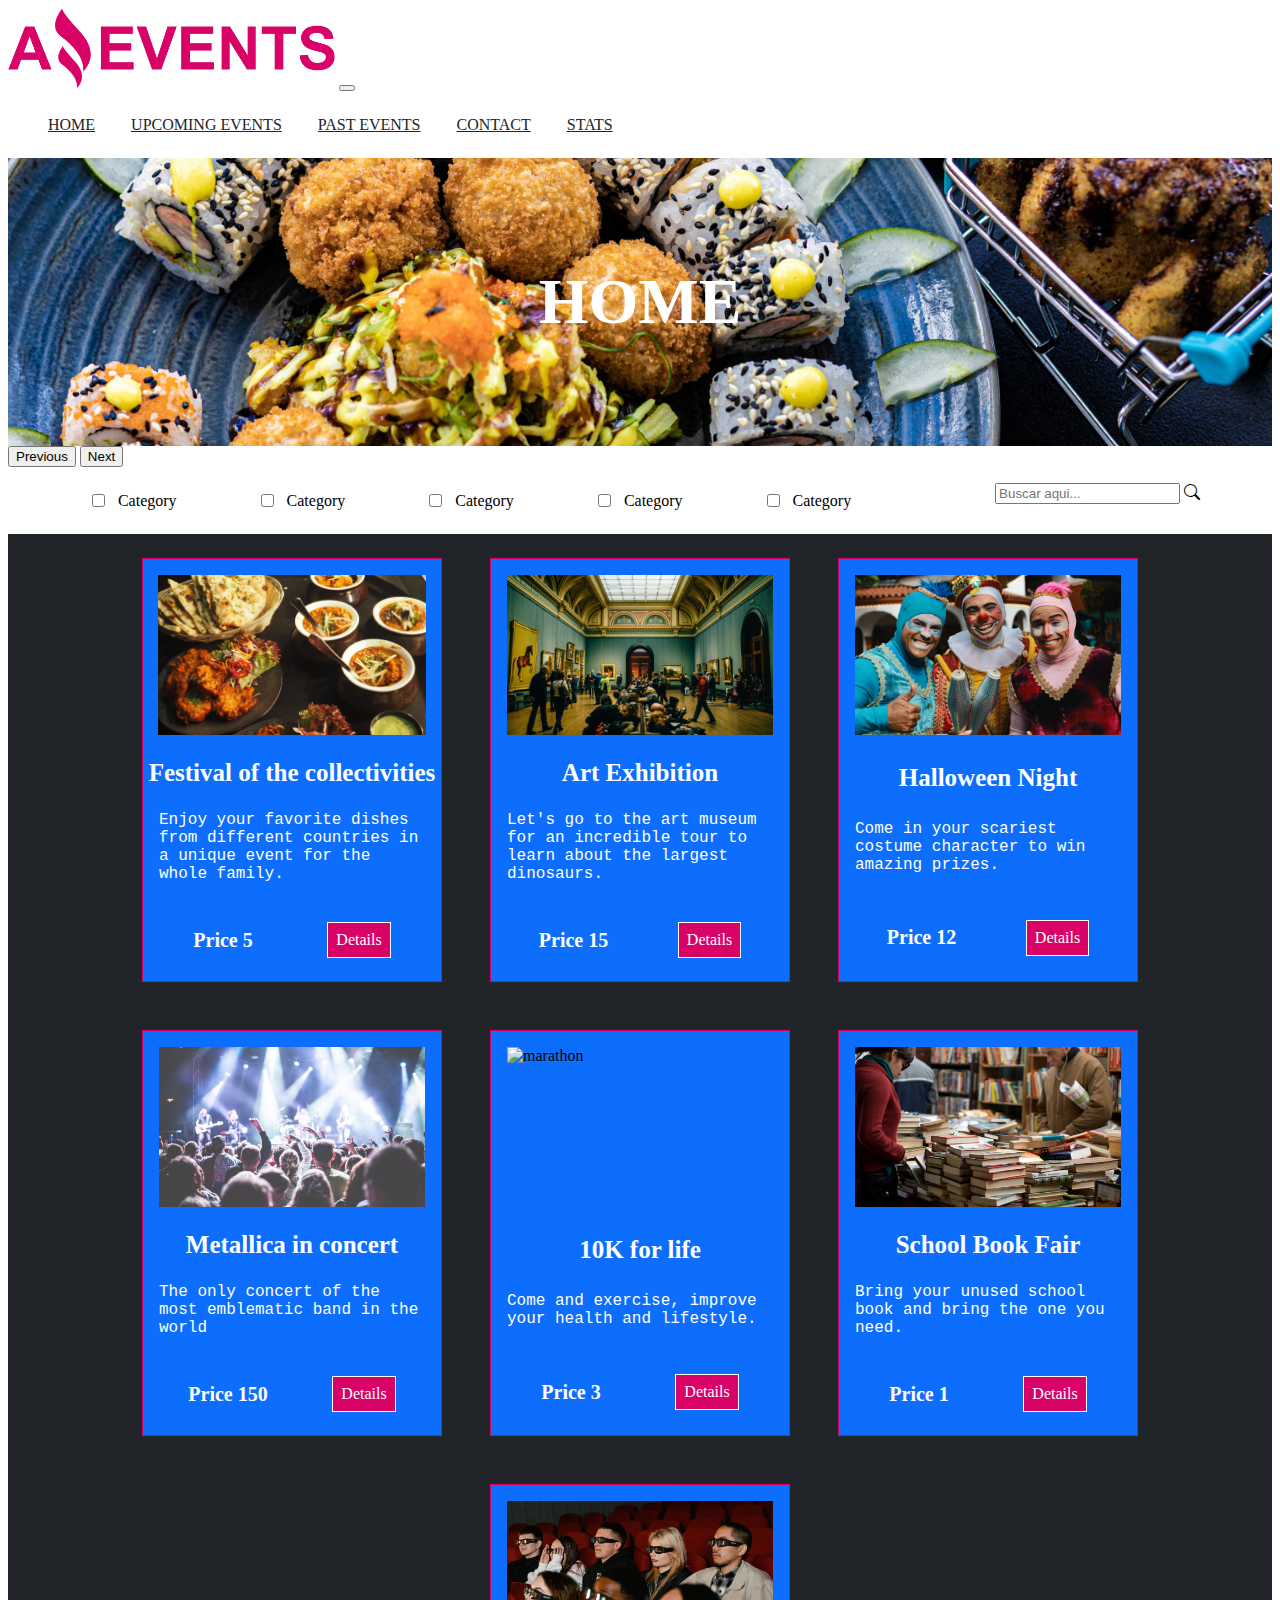
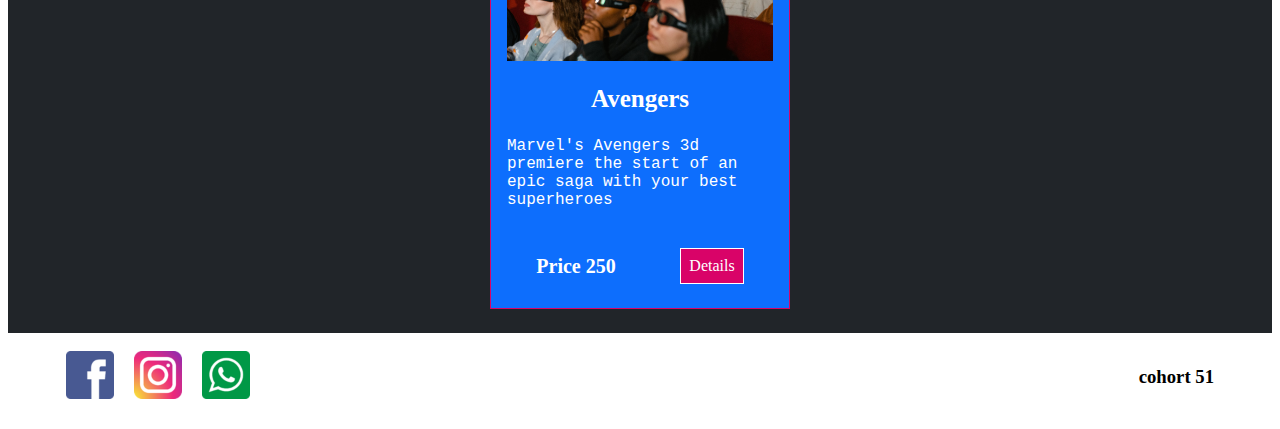
==== index.html @ bd360b9c "eventos" ====
<!DOCTYPE html>
<html lang="en">
<head>
    <meta charset="UTF-8">
    <meta name="viewport" content="width=device-width, initial-scale=1.0">
    <!-- bootstrap -->
    <link href="https://cdn.jsdelivr.net/npm/bootstrap@5.3.1/dist/css/bootstrap.min.css" rel="stylesheet" integrity="sha384-4bw+/aepP/YC94hEpVNVgiZdgIC5+VKNBQNGCHeKRQN+PtmoHDEXuppvnDJzQIu9" crossorigin="anonymous">
    <!-- inconos -->
    <link rel="stylesheet" href="https://cdn.jsdelivr.net/npm/bootstrap-icons@1.10.5/font/bootstrap-icons.css">

    <link rel="stylesheet" href="./styles.css">
    <link rel="shortcut icon" href="./assets/favicon.png" type="image/x-icon">
  </head>
<body>
    <header class="bg-dark">
      <h1>A Events</h1>
        <nav class="navbar navbar-expand-lg">
            <div class="container-fluid">
              <img src="./assets/amazing_brand.png" class="logo" alt="logo">
              <button class="navbar-toggler bg-white"" type="button" data-bs-toggle="collapse" data-bs-target="#navbarNavAltMarkup" aria-controls="navbarNavAltMarkup" aria-expanded="false" aria-label="Toggle navigation">
                <span class="navbar-toggler-icon"></span>
              </button>
              <div class="collapse navbar-collapse" id="navbarNavAltMarkup">
                <div class="navbar-nav">
                  <a class="navbar-brand " aria-current="page" href="./index.html">Home</a>
                  <a class="navbar-brand" href="./upcoming.html">Upcoming events</a>
                  <a class="navbar-brand" href="./past.html">Past Events</a>
                  <a class="navbar-brand" href="./contact.html">Contact</a>
                  <a class="navbar-brand" href="./stats.html">Stats</a>

                </div>
              </div>
            </div>
          </nav>

    <!-- carrousel -->

    <div id="carouselExample" class="carousel slide">
      <div class="carousel-inner">
   
          <div class="carousel-item active bn1">
            <h3>Home</h3>
        </div>
      </div>

      <button class="carousel-control-prev" type="button" data-bs-target="#carouselExample" data-bs-slide="prev">
        <span class="carousel-control-prev-icon" aria-hidden="true"></span>
        <span class="visually-hidden">Previous</span>
      </button>
      <button class="carousel-control-next" type="button" data-bs-target="#carouselExample" data-bs-slide="next">
        <span class="carousel-control-next-icon" aria-hidden="true"></span>
        <span class="visually-hidden">Next</span>
      </button>
<!-- fin carrousel -->

  </header>


  <main>
  <div class="check-nav">

    <div class="checked">
      <input type="checkbox" id="cat-1"><label for="">Category</label>
      <input type="checkbox" id="cat-1"><label for="">Category</label>
      <input type="checkbox" id="cat-1"><label for="">Category</label>
      <input type="checkbox" id="cat-1"><label for="">Category</label>
      <input type="checkbox" id="cat-1"><label for="">Category</label>
    </div>
      <form class="d-flex fondoForm" role="search">
        <input class="form-control me-2 anchoInput" type="search" placeholder="Buscar aqui..."
            aria-label="Search">
        <label class="btn " type="submit"><i class="bi-search"></i></label>
    </form>
  </div>
  <!-- article1 -->
   <section class="eventos">
      <article class="cart">
        <img src="./assets/food_fair.jpg" alt="food_fair">
        <h2 class="titulo-dc">Festival of the collectivities</h2>
        <p>Enjoy your favorite dishes from different countries in a unique event for the whole family.</p>
        <div class="pre-anc">
          <h2>Price 5</h2>
          <a href="./detail.html">Details</a>
        </div>
      </article>
    
      <!-- article2 -->
      <article class="cart">
        <img src="./assets/outing_to_the_museum.jpg" alt="outing_to_the_museum">
        <h2 class="titulo-dc">Art Exhibition</h2>
        <p>Let's go to the art museum for an incredible tour to learn about the largest dinosaurs.</p>
        <div class="pre-anc">
          <h2>Price 15</h2>
          <a href="detail.html">Details</a>
        </div>
      </article>
    
      <!-- article3 -->
       <article class="cart">
        <img src="./assets/costume_party.jpg" alt="costume_party">
        <h2 class="titulo-dc">Halloween Night</h2>
        <p>Come in your scariest costume character to win amazing prizes.</p>
        <div class="pre-anc">
          <h2>Price 12</h2>
          <a href="detail.html">Details</a>
        </div>
      </article>
    
    <!-- article4 -->
      <article class="cart">
        <img src="./assets/music_concert.jpg" alt="music_concert">
        <h2 class="titulo-dc">Metallica in concert</h2>
        <p>The only concert of the most emblematic band in the world</p>
        <div class="pre-anc">
          <h2>Price 150</h2>
          <a href="detail.html">Details</a>
        </div>
      </article>
    
      <!-- article5 -->
      <article class="cart">
        <img src="./assets/marathon.jpg" alt="marathon">
        <h2 class="titulo-dc">10K for life</h2>
        <p>Come and exercise, improve your health and lifestyle.</p>
        <div class="pre-anc">
          <h2>Price 3</h2>
          <a href="detail.html">Details</a>
        </div>
      </article>

      <!-- article6 -->
      <article class="cart">
        <img src="./assets/books.jpg" alt="books">
        <h2 class="titulo-dc">School Book Fair</h2>
        <p>Bring your unused school book and bring the one you need.</p>
        <div class="pre-anc">
          <h2>Price 1</h2>
          <a href="detail.html">Details</a>
        </div>
      </article>

      <!-- article7 -->
      <article class="cart">
        <img src="./assets/cinema.jpg" alt="cinema">
        <h2 class="titulo-dc">Avengers</h2>
        <p>Marvel's Avengers 3d premiere the start of an epic saga with your best superheroes</p>
        <div class="pre-anc">
          <h2>Price 250</h2>
          <a href="detail.html">Details</a>
        </div>
      </article>
    </section>
  
  </main>
  
  <footer>
    <div class="social">
      <img src="./assets/facebook.png" alt="facebook">
      <img src="./assets/instagram.png" alt="instagram">
      <img src="./assets/whatsapp.png" alt="whatsapp">

    </div>
    
    <h3>cohort 51</h3>
  </footer>


  <script src="https://cdn.jsdelivr.net/npm/bootstrap@5.3.1/dist/js/bootstrap.bundle.min.js"
  integrity="sha384-HwwvtgBNo3bZJJLYd8oVXjrBZt8cqVSpeBNS5n7C8IVInixGAoxmnlMuBnhbgrkm"
  crossorigin="anonymous"></script>
  </body>
</html>
---- styles.css ----
:root{
    --black-nav:#212529;
    --white:white;
    --blue-label:#0d6efd;
    --red-danger:#dc3545;
    --grey:#2b3035;
    --events:#d90368;
    --fondo-secu:#2f3542;
    --fondo-alt:#5352ed;
    --borde:#3742fa;
}

.logo{
    height: 5rem;
}

h1{
    display: none;
}
#navbarNavAltMarkup{
    justify-content: end;
    padding:1.5rem;
}

.navbar-brand{
    color:var(--black-nav);
    background-color:var(--white);
    padding: 1rem;
    text-transform: uppercase;
    
}

.carousel-inner{
    height: 18rem;
    color: var(--white);
    text-transform: uppercase;

  
}

.carousel-inner>.carousel-item{
    height: 100%;
    background-size: cover;
    object-fit: cover;
    background-position: center;
    display: flex;
    justify-content: center;
    align-items: center;
}

.carousel-item h3{
    font-size: 4rem;
}

.bn1{
    background: url(./assets/optional_banner_1.jpg);
}

.bn2{
    background:url(./assets/optional_banner_2.jpg);
}
.bn3{
    background: url(./assets/optional_banner_3.jpg);
}
.bn4{
    background: url(./assets/optional_banner_4.jpg);
}

.bn5{
    background: url(./assets/optional_banner_5.jpg);
}
.check-nav{
    display: flex;
    justify-content:space-evenly;
    flex-wrap: wrap;
  padding: 1rem;
}

.checked{
   display: flex;
   align-items: center;
  justify-content: space-evenly;
  margin: .5rem;
}

.checked label{
    margin-left: 10px;
    margin-right: 5rem;
}

.eventos{
    background-color:var(--black-nav);
    display: flex;
    flex-wrap: wrap;
    justify-content: center;
    width: 100%;
}

.eventos article{
     background-color: var(--blue-label);
    border: 1px solid var(--events); 
    width: 300px;
    margin: 1.5rem;
    display: flex;
    justify-content: center;
    flex-wrap: wrap;
    box-sizing: border-box;

}

.eventos .cart img{
    width: 90%;
    height: 10rem;
    object-fit: cover;
   margin: 1rem;
    
}

.eventos .cart p{
    color: var(--white);
    font-family: 'Courier New', Courier, monospace;
    margin: 1rem;
}

.titulo-dc{
    font-size:25px;
    color:var(--white);
    text-align: center;
    margin: .5rem 0;
}

.pre-anc{
    width: 100%;
    padding: .5rem;
    margin: 5px;
    display: flex;
    align-items: center;
    justify-content:space-around;
}

.pre-anc h2{
    font-size: 20px;
    color: var(--white);
}


.pre-anc a{
    color: var(--white);
    text-decoration: none;
    background-color: var(--events);
    border: 1px solid white;
    padding: 8px;
}

footer{
    display: flex;
    justify-content: space-between;
     padding: 10px; 
    box-sizing: border-box;
    align-items: center;
}


footer .social , footer h3{
    margin: .5rem 3rem;
}

.social img{
    margin-right:1rem;
    height: 3rem;
}

.contact{
    /* background: linear-gradient(150deg,var(--events),#5C3483,#58d68d); */
    background: #2f3542;
    display: flex;
    padding: 1rem;
    justify-content: center;
}




.form-box{
    margin: .5rem;
	width: 30rem;
	padding: 30px;
	background:var(--black-nav);
    color: var(--white);
    border: 1px solid var(--white);
}


.form-title{
	color:var(--white);
	text-transform: uppercase;
	font-weight: 500;

}


.form-box input[type="text"],
.form-box input[type="email"],
.form-box button[type="submit"],
.form-box textarea{

	border: 0;
	background: none;
	display: block;
	margin: 15px auto;
	padding: 14px 10px;
	text-align: center;
	border: 2px solid #3742fa;
	width: 22rem;
	outline: none;
	color: white;

	border-radius:24px;
	transition:0.25s;
}
.form-box textarea{
    resize: none;
    height: 6rem;
}

.form-box input[type="text"]:focus,
.form-box input[type="email"]:focus,
.form-box textarea:focus{
	width: 26rem;
	border-color: #fff;
}
.form-box button[type="submit"]{
	border: 0;
	background: #5352ed;
	cursor: pointer;
	border:2px solid #3742fa;
}
.form-box button[type="submit"]:hover{
	background: none;
}

.main-detalles img{
    min-height: 70vh;
}

.detalles{
    display: flex;
    margin: auto;
    padding: 1rem;
    border: 2px solid white;
    background: var(--fondo-secu);
    
}



.detalles .info, .detalles img{
  
    margin: .5rem;
}
.detalles img{
    background-position: center;
}

.detalles .info{
    color: var(--white);
    background: var(--black-nav);
    padding: 1rem;
    border: 1px solid var(--white);

}

.info p{
    margin: 0px;
}

.tabla-princi{
    margin: 2rem 0;
   background-color: var(--black-nav);
   color:white;
   font-family: Arial, Helvetica, sans-serif;
  
   width: 60rem;
   
  
}
.tabla-princi td{
    border: 1px solid white;
  
    height: 2rem;
    padding:5px
   
}
.fila-princi{
    background-color:var(--fondo-alt);
    font-size: 20px;
    line-height: 2;
    padding: 5px;
    border: 1px solid white;

}

.div-tabla{
    display: flex;
    background-color: var(--fondo-secu);
    align-items: center;
    justify-content: center;
}


@media  (min-width:991px) and (max-width:1090px) {
    
    .navbar-brand{
        padding: .65rem;
        font-size: 18px;
    }

    .checked label{
        margin-left: 5px;
        margin-right: 2rem;
    }
   

    
}

@media (max-width:991px) {
    
    .navbar-brand{
        padding: .65rem;
        font-size: 18px;
    }

    .checked label{
        margin-left: .5rem;
        margin-right: .5rem;
    }

    .detalles{
        flex-wrap: wrap;
        justify-content: center;
    }

    .detalles img{
        object-fit: contain;
       width: 90%;
     
    }

    .form-box input[type="text"]:focus,
.form-box input[type="email"]:focus,
.form-box textarea:focus{
	width: 100%;
	border-color: #fff;
}
    
}
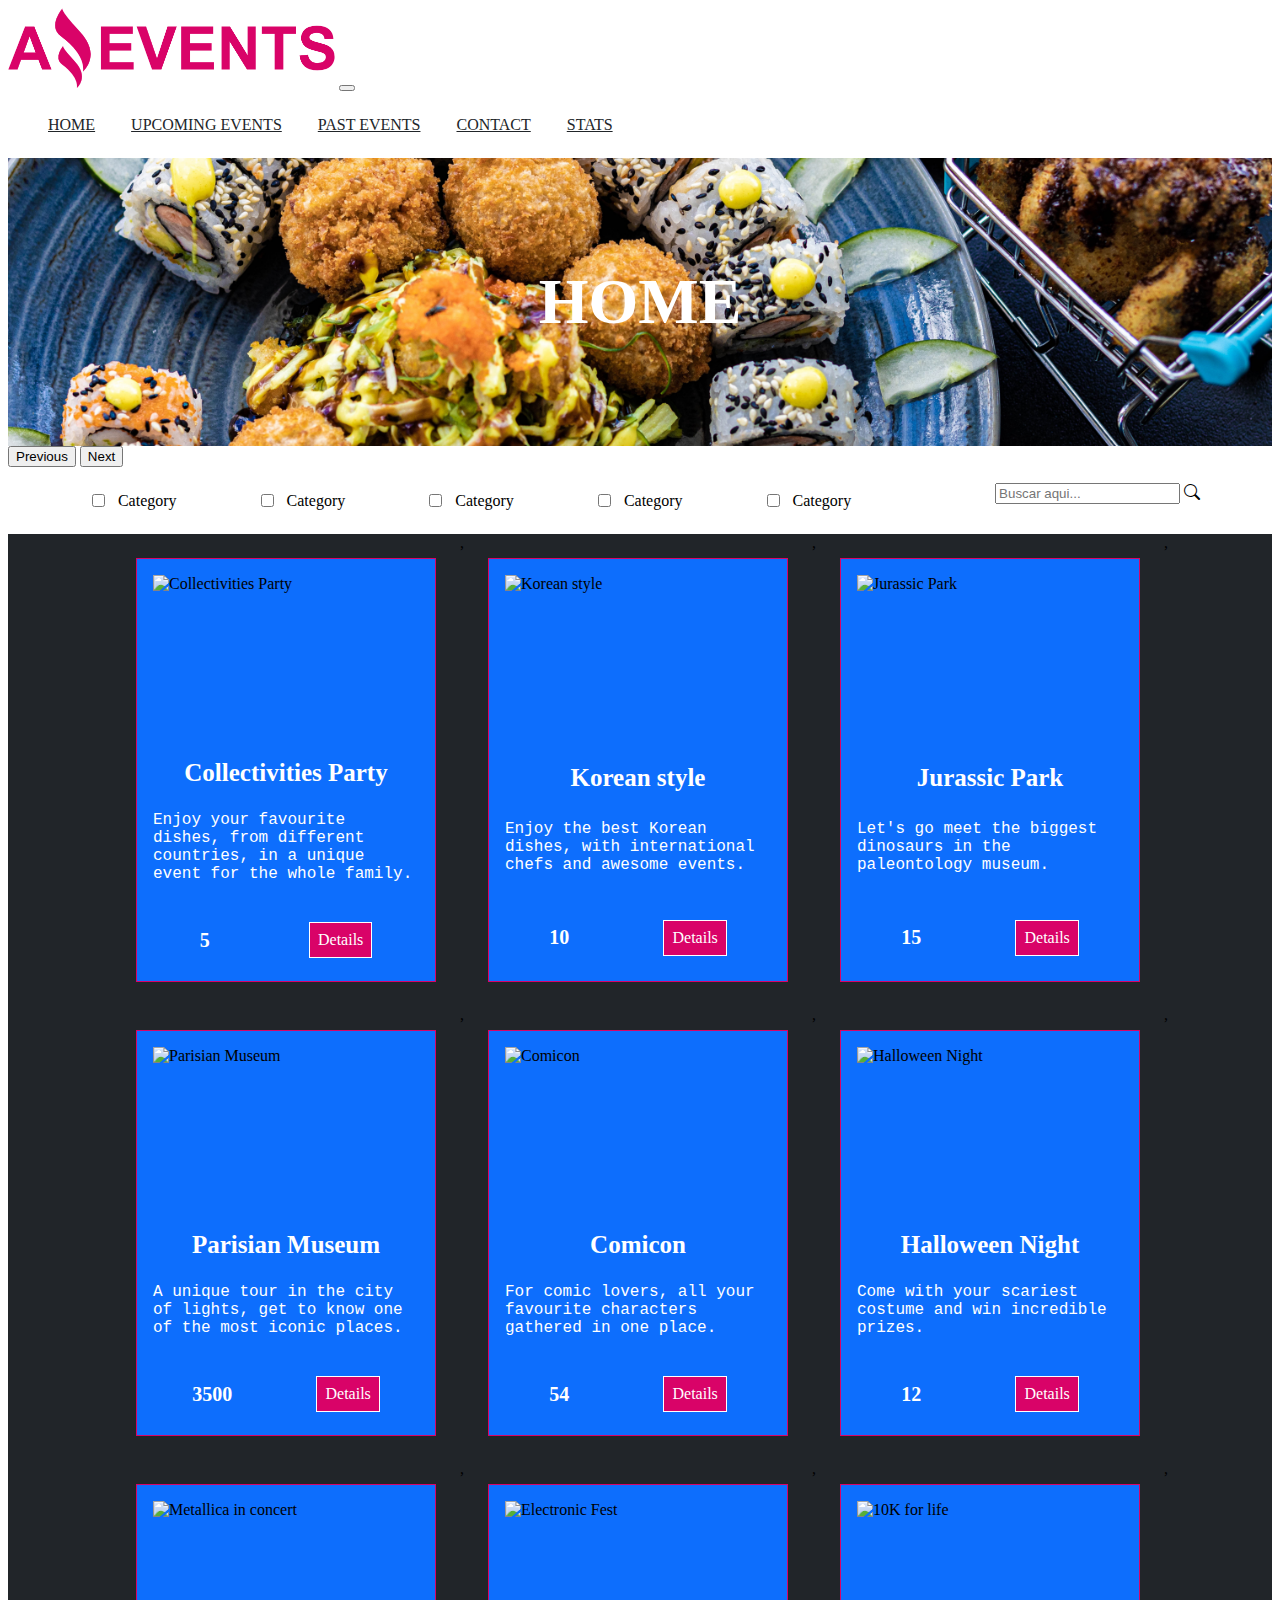
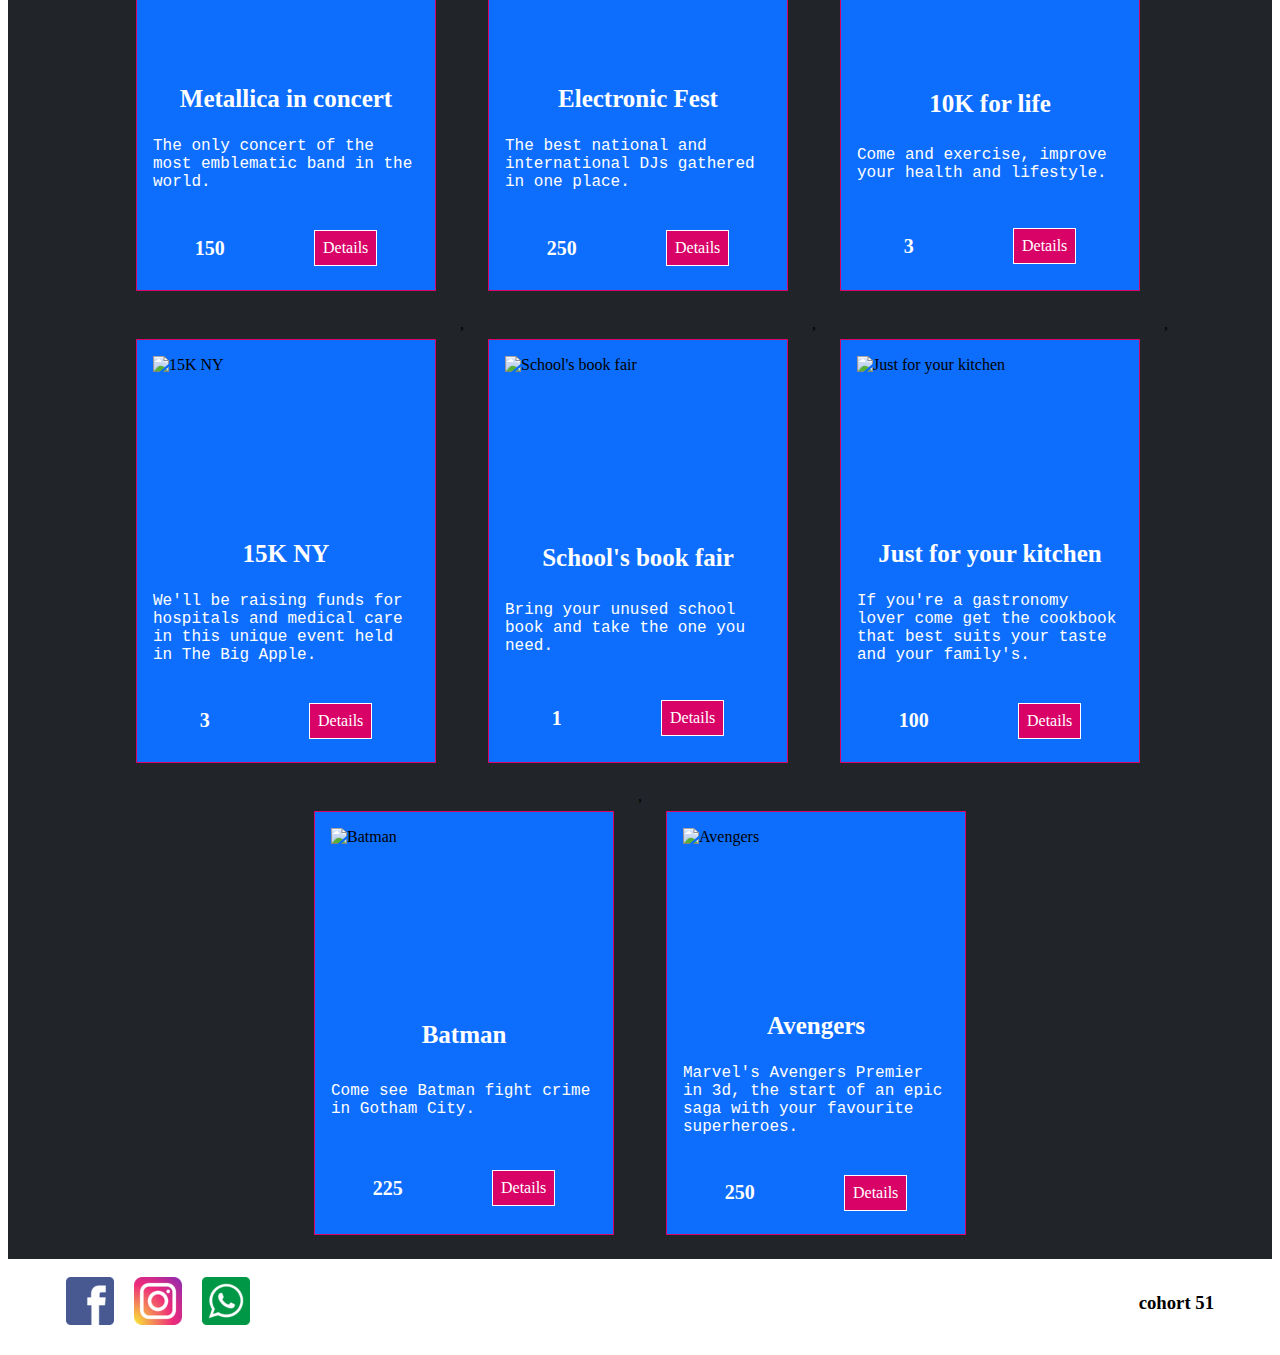
==== commit 87239e6c: "eventosjs" ====
--- a/index.html
+++ b/index.html
@@ -10,6 +10,7 @@
 
     <link rel="stylesheet" href="./styles.css">
     <link rel="shortcut icon" href="./assets/favicon.png" type="image/x-icon">
+    <title>Home</title>
   </head>
 <body>
     <header class="bg-dark">
@@ -74,81 +75,7 @@
   </div>
   <!-- article1 -->
    <section class="eventos">
-      <article class="cart">
-        <img src="./assets/food_fair.jpg" alt="food_fair">
-        <h2 class="titulo-dc">Festival of the collectivities</h2>
-        <p>Enjoy your favorite dishes from different countries in a unique event for the whole family.</p>
-        <div class="pre-anc">
-          <h2>Price 5</h2>
-          <a href="./detail.html">Details</a>
-        </div>
-      </article>
-    
-      <!-- article2 -->
-      <article class="cart">
-        <img src="./assets/outing_to_the_museum.jpg" alt="outing_to_the_museum">
-        <h2 class="titulo-dc">Art Exhibition</h2>
-        <p>Let's go to the art museum for an incredible tour to learn about the largest dinosaurs.</p>
-        <div class="pre-anc">
-          <h2>Price 15</h2>
-          <a href="detail.html">Details</a>
-        </div>
-      </article>
-    
-      <!-- article3 -->
-       <article class="cart">
-        <img src="./assets/costume_party.jpg" alt="costume_party">
-        <h2 class="titulo-dc">Halloween Night</h2>
-        <p>Come in your scariest costume character to win amazing prizes.</p>
-        <div class="pre-anc">
-          <h2>Price 12</h2>
-          <a href="detail.html">Details</a>
-        </div>
-      </article>
-    
-    <!-- article4 -->
-      <article class="cart">
-        <img src="./assets/music_concert.jpg" alt="music_concert">
-        <h2 class="titulo-dc">Metallica in concert</h2>
-        <p>The only concert of the most emblematic band in the world</p>
-        <div class="pre-anc">
-          <h2>Price 150</h2>
-          <a href="detail.html">Details</a>
-        </div>
-      </article>
-    
-      <!-- article5 -->
-      <article class="cart">
-        <img src="./assets/marathon.jpg" alt="marathon">
-        <h2 class="titulo-dc">10K for life</h2>
-        <p>Come and exercise, improve your health and lifestyle.</p>
-        <div class="pre-anc">
-          <h2>Price 3</h2>
-          <a href="detail.html">Details</a>
-        </div>
-      </article>
-
-      <!-- article6 -->
-      <article class="cart">
-        <img src="./assets/books.jpg" alt="books">
-        <h2 class="titulo-dc">School Book Fair</h2>
-        <p>Bring your unused school book and bring the one you need.</p>
-        <div class="pre-anc">
-          <h2>Price 1</h2>
-          <a href="detail.html">Details</a>
-        </div>
-      </article>
-
-      <!-- article7 -->
-      <article class="cart">
-        <img src="./assets/cinema.jpg" alt="cinema">
-        <h2 class="titulo-dc">Avengers</h2>
-        <p>Marvel's Avengers 3d premiere the start of an epic saga with your best superheroes</p>
-        <div class="pre-anc">
-          <h2>Price 250</h2>
-          <a href="detail.html">Details</a>
-        </div>
-      </article>
+      
     </section>
   
   </main>
@@ -168,5 +95,8 @@
   <script src="https://cdn.jsdelivr.net/npm/bootstrap@5.3.1/dist/js/bootstrap.bundle.min.js"
   integrity="sha384-HwwvtgBNo3bZJJLYd8oVXjrBZt8cqVSpeBNS5n7C8IVInixGAoxmnlMuBnhbgrkm"
   crossorigin="anonymous"></script>
+
+  <script src="./assets/javaScript/data.js"></script>
+  <script src="./assets/javaScript/script_home.js"></script>
   </body>
 </html>--- a/styles.css
+++ b/styles.css
@@ -324,7 +324,7 @@
     
 }
 
-@media (max-width:991px) {
+@media (min-width:500px) and (max-width:991px) {
     
     .navbar-brand{
         padding: .65rem;
@@ -351,7 +351,90 @@
 .form-box input[type="email"]:focus,
 .form-box textarea:focus{
 	width: 100%;
+
+}
+    
+}
+
+@media  (min-width:370px ) and  (max-width:500px){
+    .form-box input[type="text"],
+    .form-box input[type="email"],
+    .form-box button[type="submit"],
+    .form-box textarea{
+	width: 85%;
+	
+}
+  
+    .form-box,
+    .form-box input[type="text"]:focus,
+    .form-box input[type="email"]:focus,
+    .form-box textarea:focus{
+	width: 100%;
+
+}
+
+.detalles{
+    flex-wrap: wrap;
+    justify-content: center;
+}
+.detalles img{
+    object-fit: contain;
+   width: 100%;
+ 
+}
+
+.logo{
+    height: 4rem;
+}
+    
+.checked label{
+    font-size: .7rem;
+    margin-left: .3rem;
+    margin-right: .3rem;
+}
+
+}
+@media (max-width:370px) {
+    .form-box input[type="text"]:focus,
+    .form-box input[type="email"]:focus,
+    .form-box textarea:focus{
+	width: 100%;
 	border-color: #fff;
 }
-    
+
+.logo{
+    height: 3rem;
+}
+    
+.checked label{
+    font-size: .6rem;
+    margin-left: 2%;
+    margin-right:2%;
+    
+}
+.form-box{
+    font-size: .7rem;
+}
+.form-box input[type="text"],
+.form-box input[type="email"],
+.form-box button[type="submit"],
+.form-box textarea{
+width: 85%;
+}
+.form-box,
+.form-box input[type="text"]:focus,
+.form-box input[type="email"]:focus,
+.form-box textarea:focus{
+width: 100%;
+
+}
+.detalles{
+    flex-wrap: wrap;
+    justify-content: center;
+}
+
+.detalles img{
+    object-fit: contain;
+   width: 100%;
+}
 }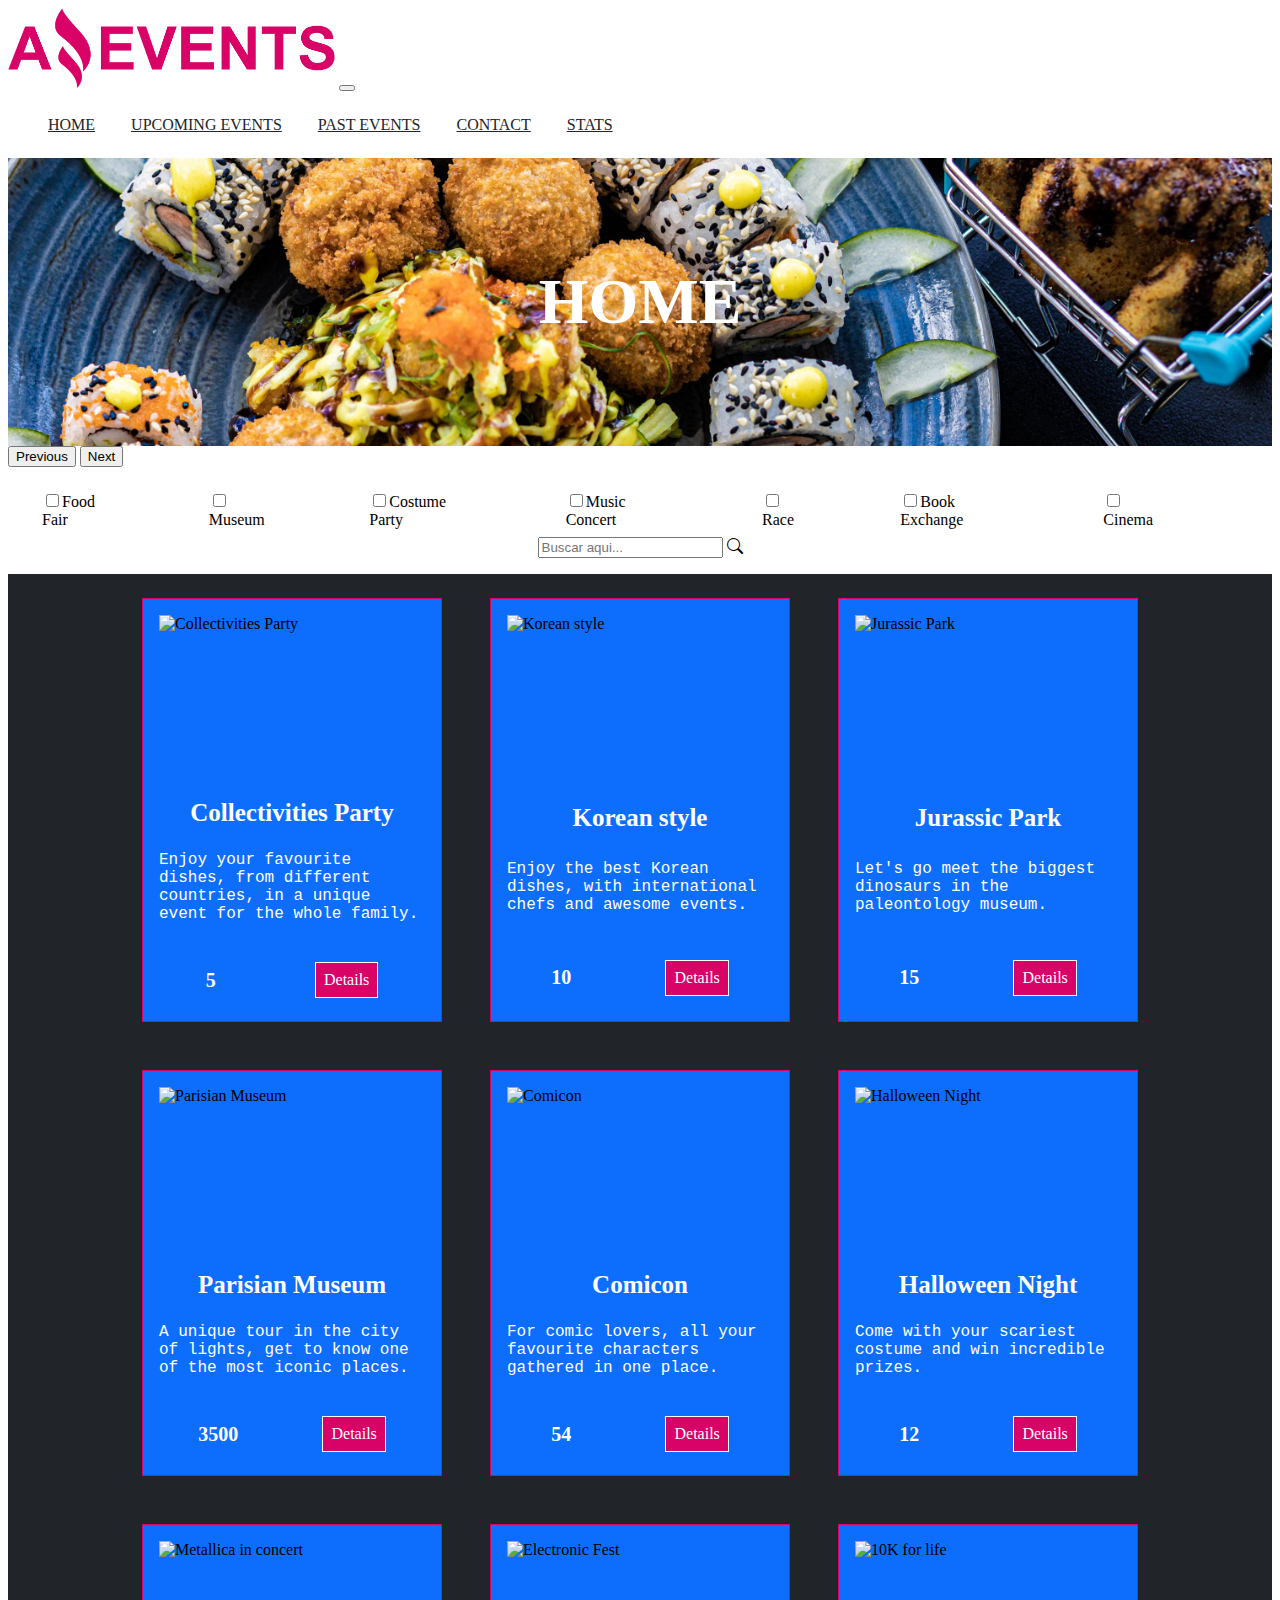
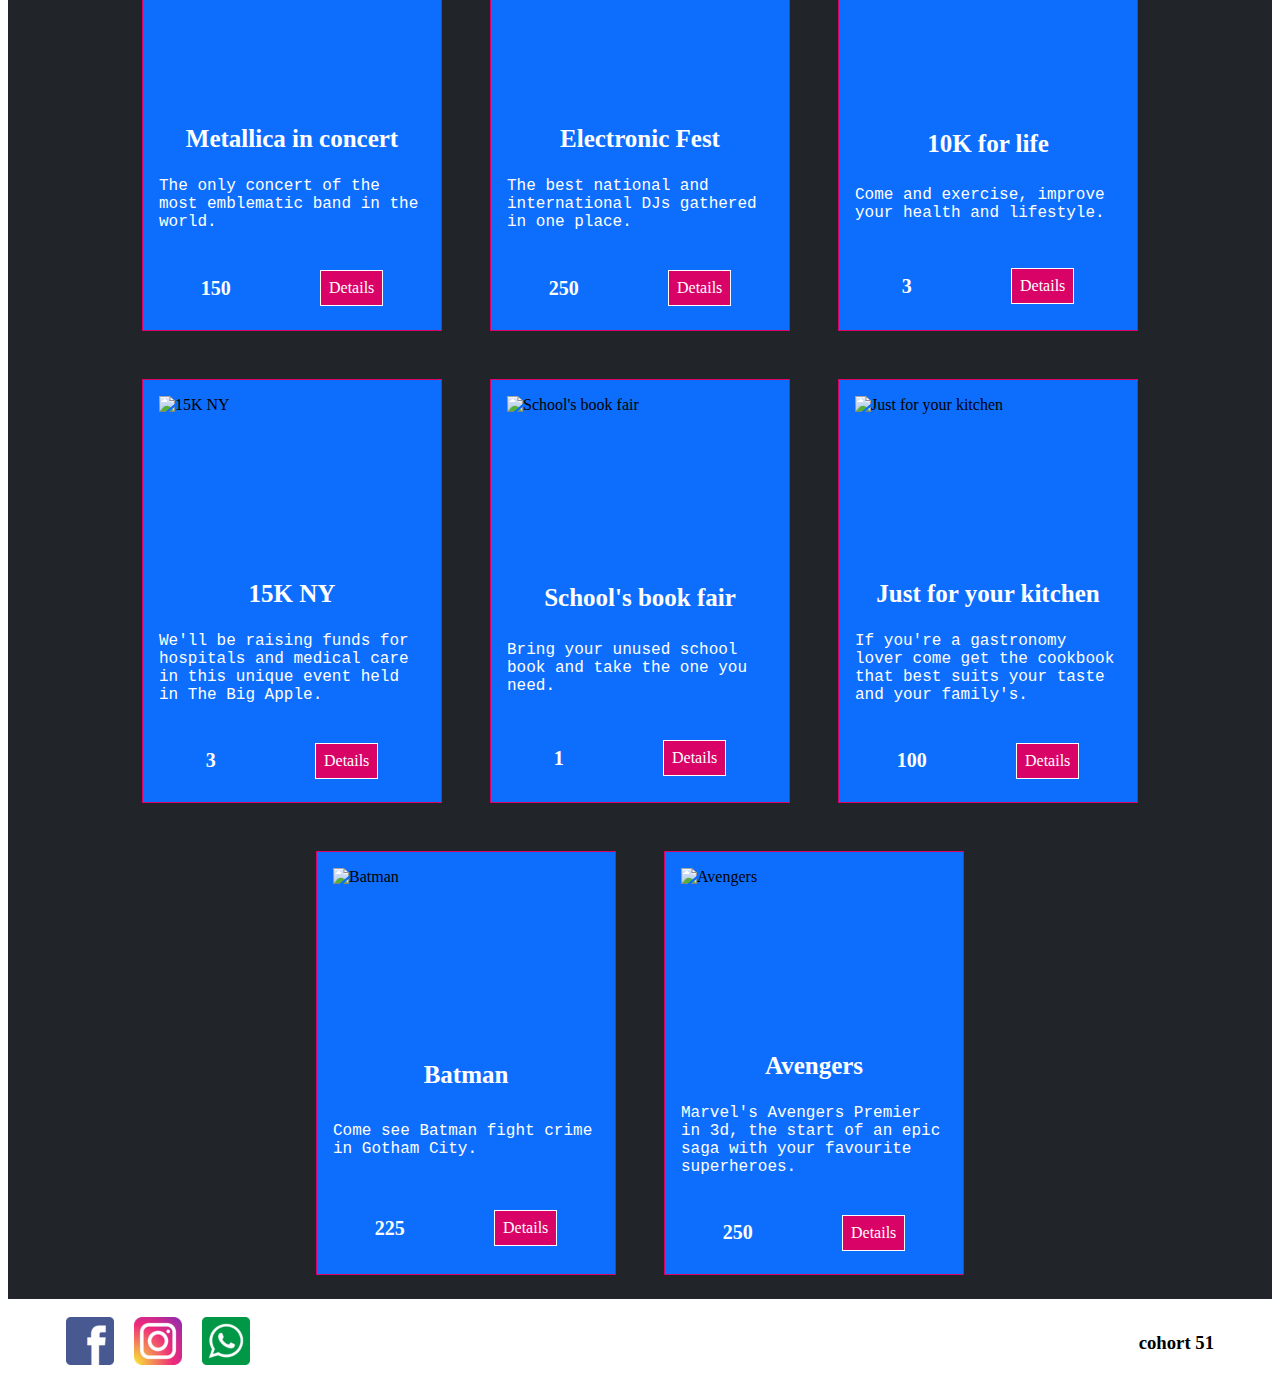
==== commit 84138ce7: "version in" ====
--- a/index.html
+++ b/index.html
@@ -61,21 +61,18 @@
   <div class="check-nav">
 
     <div class="checked">
-      <input type="checkbox" id="cat-1"><label for="">Category</label>
-      <input type="checkbox" id="cat-1"><label for="">Category</label>
-      <input type="checkbox" id="cat-1"><label for="">Category</label>
-      <input type="checkbox" id="cat-1"><label for="">Category</label>
-      <input type="checkbox" id="cat-1"><label for="">Category</label>
+
     </div>
-      <form class="d-flex fondoForm" role="search">
+      <div class="d-flex fondoForm" role="search">
         <input class="form-control me-2 anchoInput" type="search" placeholder="Buscar aqui..."
-            aria-label="Search">
-        <label class="btn " type="submit"><i class="bi-search"></i></label>
-    </form>
+            aria-label="Search" id="busqueda">
+        <label class="btn"><i class="bi-search" id="lupa"></i></label>
+    </div>
   </div>
   <!-- article1 -->
    <section class="eventos">
       
+    
     </section>
   
   </main>
--- a/styles.css
+++ b/styles.css
@@ -252,7 +252,10 @@
     
 }
 
-
+.no-resul{
+    color:var(--white);
+    padding: 5rem;
+}
 
 .detalles .info, .detalles img{
   
@@ -268,6 +271,11 @@
     padding: 1rem;
     border: 1px solid var(--white);
 
+}
+
+.info{
+    width: 100%;
+    font-size: 20px;
 }
 
 .info p{
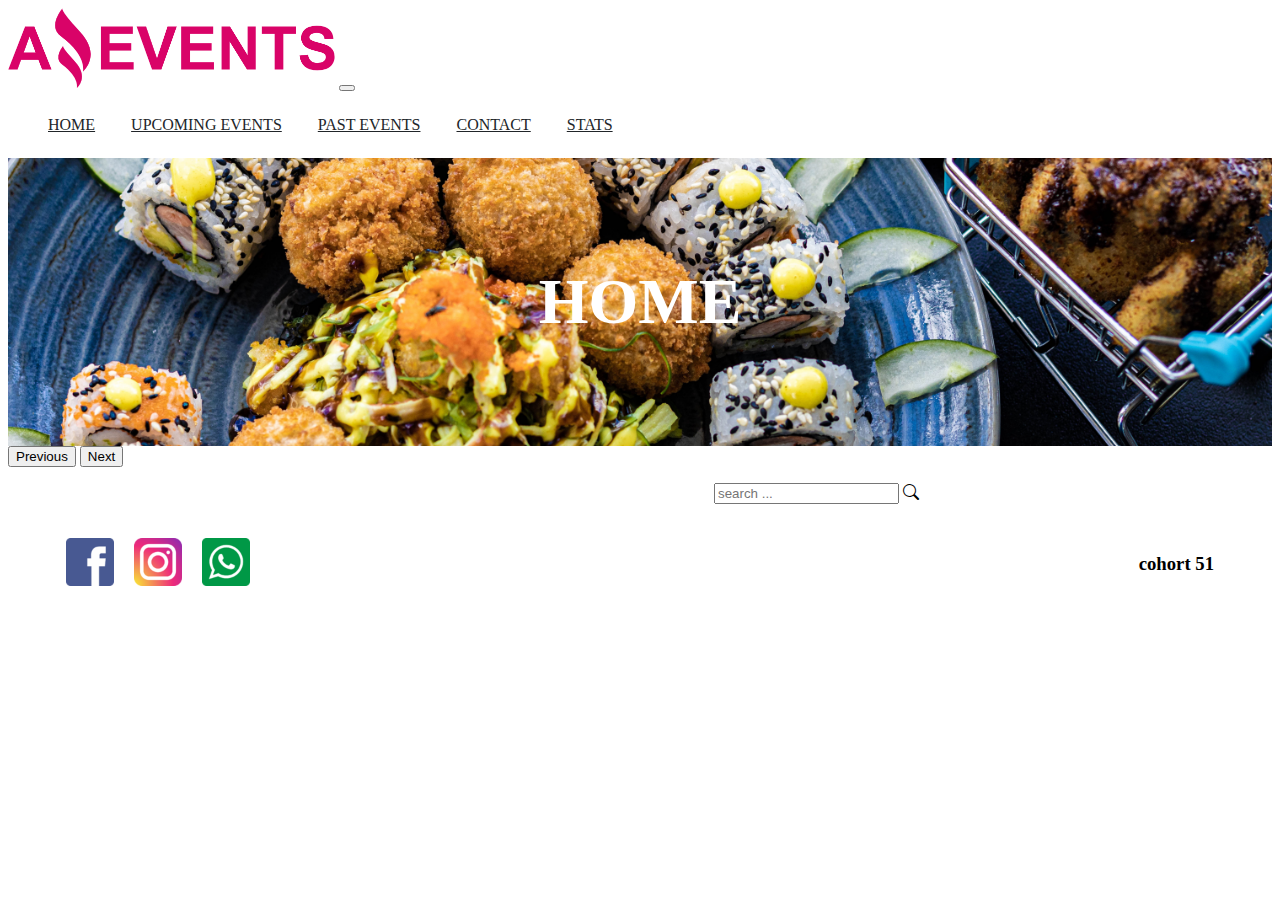
==== commit b19356ff: "sprint4" ====
--- a/index.html
+++ b/index.html
@@ -64,7 +64,7 @@
 
     </div>
       <div class="d-flex fondoForm" role="search">
-        <input class="form-control me-2 anchoInput" type="search" placeholder="Buscar aqui..."
+        <input class="form-control me-2 anchoInput" type="search" placeholder="search ..."
             aria-label="Search" id="busqueda">
         <label class="btn"><i class="bi-search" id="lupa"></i></label>
     </div>
@@ -93,7 +93,6 @@
   integrity="sha384-HwwvtgBNo3bZJJLYd8oVXjrBZt8cqVSpeBNS5n7C8IVInixGAoxmnlMuBnhbgrkm"
   crossorigin="anonymous"></script>
 
-  <script src="./assets/javaScript/data.js"></script>
-  <script src="./assets/javaScript/script_home.js"></script>
+  <script type="module" src="./assets/javaScript/script_home.js"></script>
   </body>
 </html>